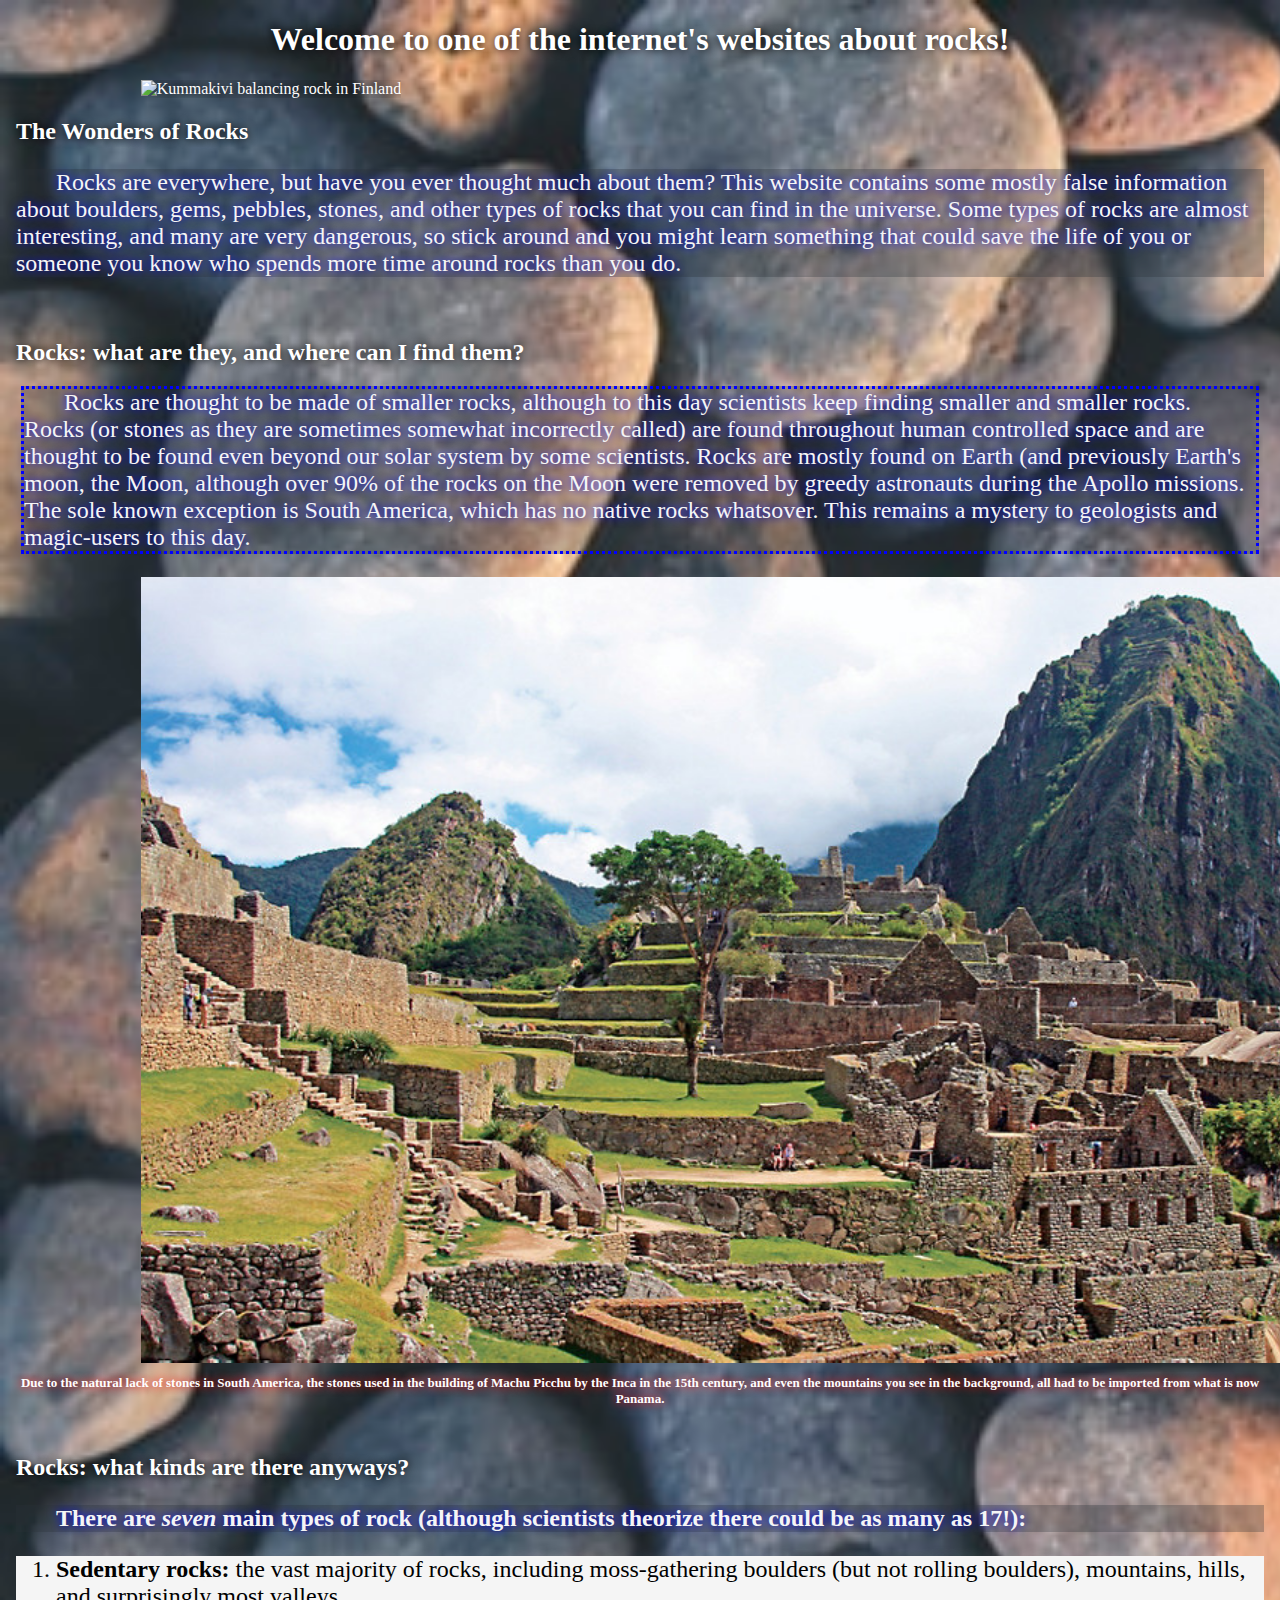
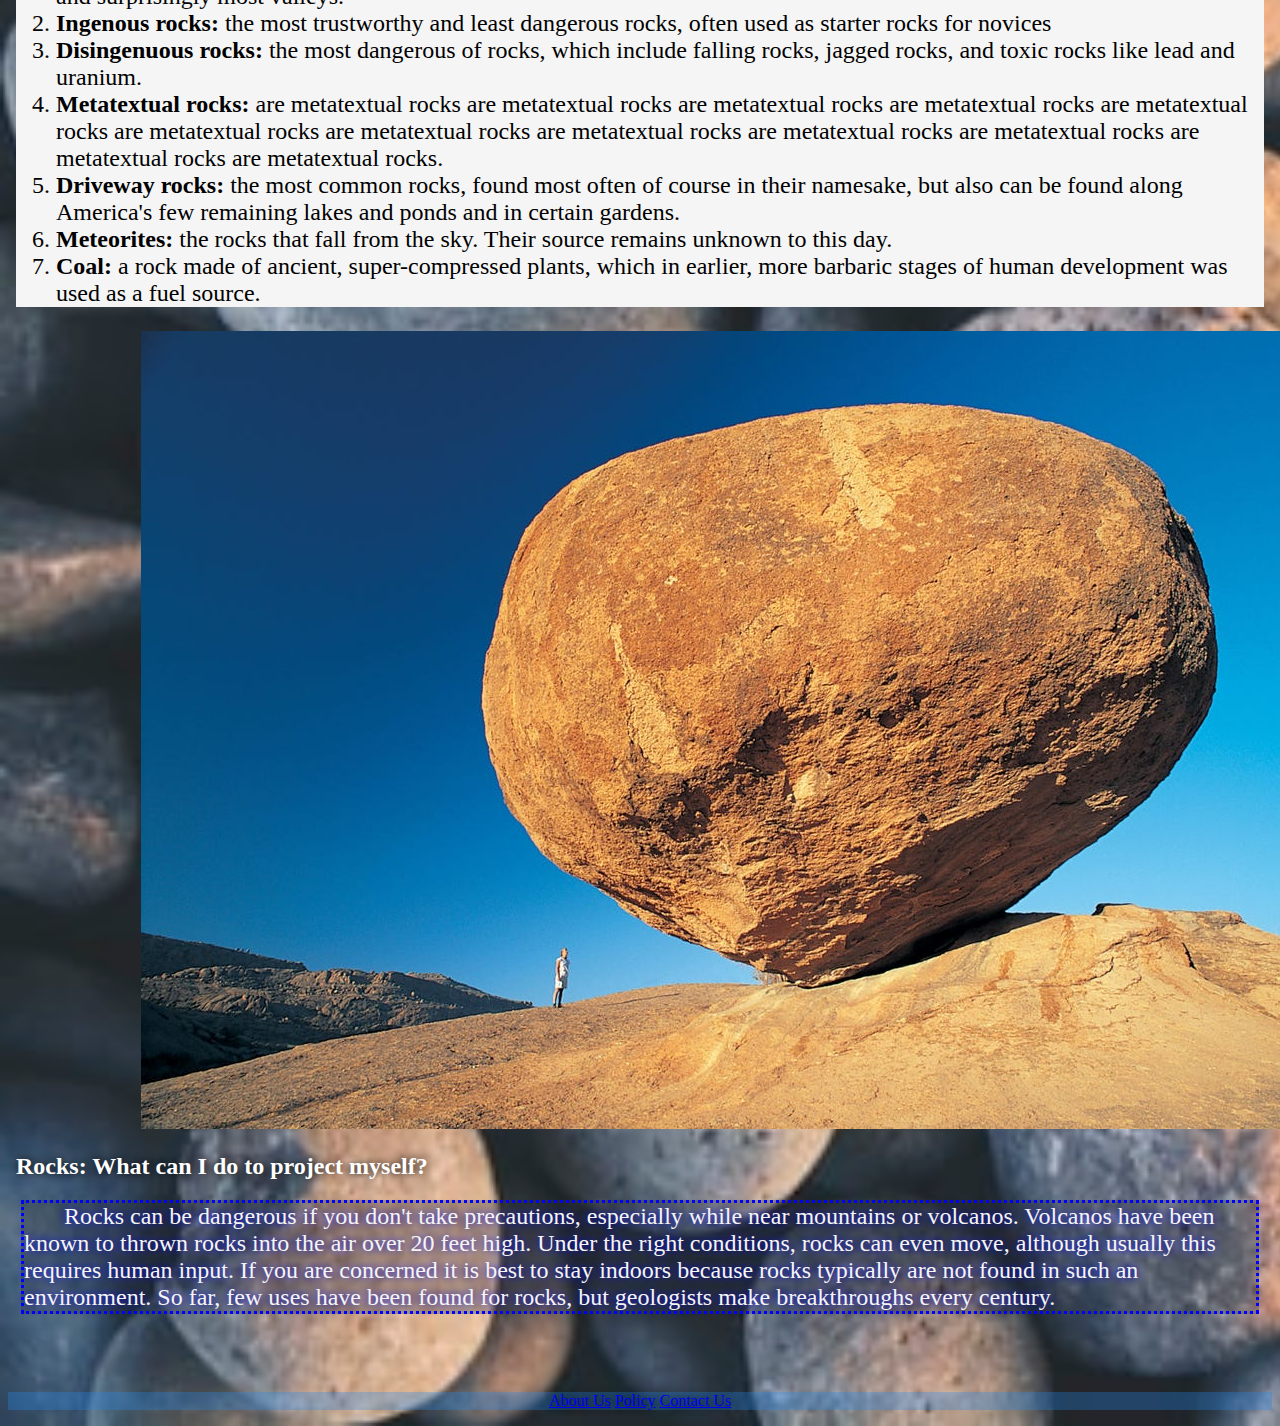
==== index.html @ 673066d8 "Finished CSSCheckup" ====
<!DOCTYPE html>
<html lang="en">

<head>
    <meta charset="UTF-8">
    <meta http-equiv="X-UA-Compatible" content="IE=edge">
    <meta name="viewport" content="width=device-width, initial-scale=1.0">
    <link rel="stylesheet" href="./main.css">
    <title>Stones and Other Rocks</title>
</head>

<body>
    <div class="wrapper">
        <header>
            <h1 class="center">Welcome to one of the internet's websites about rocks!</h1>
        </header>
        <div class="rocktalk">
            <img src="./assets/coolrock.jpg" alt="Kummakivi balancing rock in Finland" width="1267px" height="1024px">
            <br />
            <h2>The Wonders of Rocks</h2>
            <p>Rocks are everywhere, but have you ever thought much about them? This website contains some mostly false
                information about boulders, gems, pebbles, stones, and other types of rocks that you can find in the
                universe. Some types of rocks are almost interesting, and many are very dangerous, so stick around and
                you might learn something that could save the life of you or someone you know who spends more time
                around rocks than you do. </p>
                <br />
            <h2>Rocks: what are they, and where can I find them?</h2>
            <p class="border">Rocks are thought to be made of smaller rocks, although to this day scientists keep finding smaller and smaller rocks. Rocks (or stones as they are sometimes somewhat incorrectly called) are found throughout human controlled space and are thought to be found even beyond our solar
                system by some  scientists. Rocks are mostly found on Earth (and previously Earth's moon, the
                Moon, although over 90% of the rocks on the Moon were removed by greedy astronauts during the Apollo missions.
                The sole known exception is South America, which has no native rocks whatsover. This remains a mystery
                to geologists and magic-users to this day.</p>

<br />

            <img src="./assets/machupicchu.jpg" alt="Machu Picchu" width="1500px" height="786px">
            <h1 id="caption">Due to the natural lack of stones in South America, the stones used in the building of
                Machu Picchu by the Inca in the 15th century, and even the mountains you see in the background, all had
                to be imported from what is now Panama.</h1>
<br />
            <h2>Rocks: what kinds are there anyways?</h2>
            <p><strong>There are <em>seven</em> main types of rock (although scientists theorize there could be as many as 17!):</p></strong>
            <ol>
                <li><strong>Sedentary rocks:</strong> the vast majority of rocks, including moss-gathering boulders (but not rolling boulders), mountains, hills, and surprisingly most valleys.</li>
                <li><strong>Ingenous rocks:</strong> the most trustworthy and least dangerous rocks, often used as starter rocks for novices </li> 
                <li><strong>Disingenuous rocks:</strong> the most dangerous of rocks, which include falling rocks, jagged rocks, and toxic rocks like lead and uranium.</li> 
                <li><strong>Metatextual rocks:</strong> are metatextual rocks are metatextual rocks are metatextual rocks are metatextual rocks are metatextual rocks are metatextual rocks are metatextual rocks are metatextual rocks are metatextual rocks are metatextual rocks are metatextual rocks are metatextual rocks.</li> 
                <li><strong>Driveway rocks:</strong> the most common rocks, found most often of course in their namesake, but also can be found along America's few remaining lakes and ponds and in certain gardens.</li>
                <li><strong>Meteorites:</strong> the rocks that fall from the sky. Their source remains unknown to this day.</li>
                <li><strong>Coal:</strong> a rock made of ancient, super-compressed plants, which in earlier, more barbaric stages of human development was used as a fuel source.</li>
            </ol>
            <img src="./assets/bigrock.jpg" alt="A big rock" width="1200px" height="798px">
            <h2>Rocks: What can I do to project myself?</h2>
                <p class="border">Rocks can be dangerous if you don't take precautions, especially while near mountains or volcanos. Volcanos have been known to thrown rocks into the air over 20 feet high. Under the right conditions, rocks can even move, although usually this requires human input. If you are concerned it is best to stay indoors because rocks typically are not found in such an environment. So far, few uses have been found for rocks, but geologists make breakthroughs every century.</p>
        </div>
    </div>
<br />
<br />
<br />
    <footer>
        <p class="center">
            <a href="about.html" target="_blank">About Us</a>
            <a href="policy.html" target="_blank">Policy</a>
            <a href="contact.html" target="_blank">Contact Us</a>
        </p>
    </footer>
</body>
</html>
---- main.css ----
.wrapper {
    margin: 8px;
}

body {
    color: white;
    background-color: grey;
    background-image: url("./assets/rocks.jpg");
    background-size: cover;
    text-shadow: 0 0 10px black;
}


.rocktalk p {
    background-color: rgba(44, 50, 56, 0.3); 
    background-position: center; 
    background-size: 50% 10%; 
    color: whitesmoke;
    font-family: Georgia, 'Times New Roman', Times, serif;
    font-size: 150%;
    text-align: left;
    text-indent: 40px;
    text-shadow: 0 0 10px blue;
}

.rocktalk ol {
    background-color: whitesmoke; 
    background-position: center; 
    background-size: 50% 10%; 
    color: black;
    font-size: x-large;
    text-align: left;
    text-shadow: 0 0 20px whitesmoke;
}

.rocktalk img {
    margin-left: 10%;
    margin-right: 10%;
}

#caption {
    font-size: small;
    text-align: center;
    text-shadow: 0 0 10px red;
}


.border {
    margin: 5px;
    padding: px;
    border-style: dotted;
    border-color: blue;
}

.center {
    text-align: center;
}

footer {
    color: white; 
    background-color: rgba(33, 139, 245, 0.3);
}
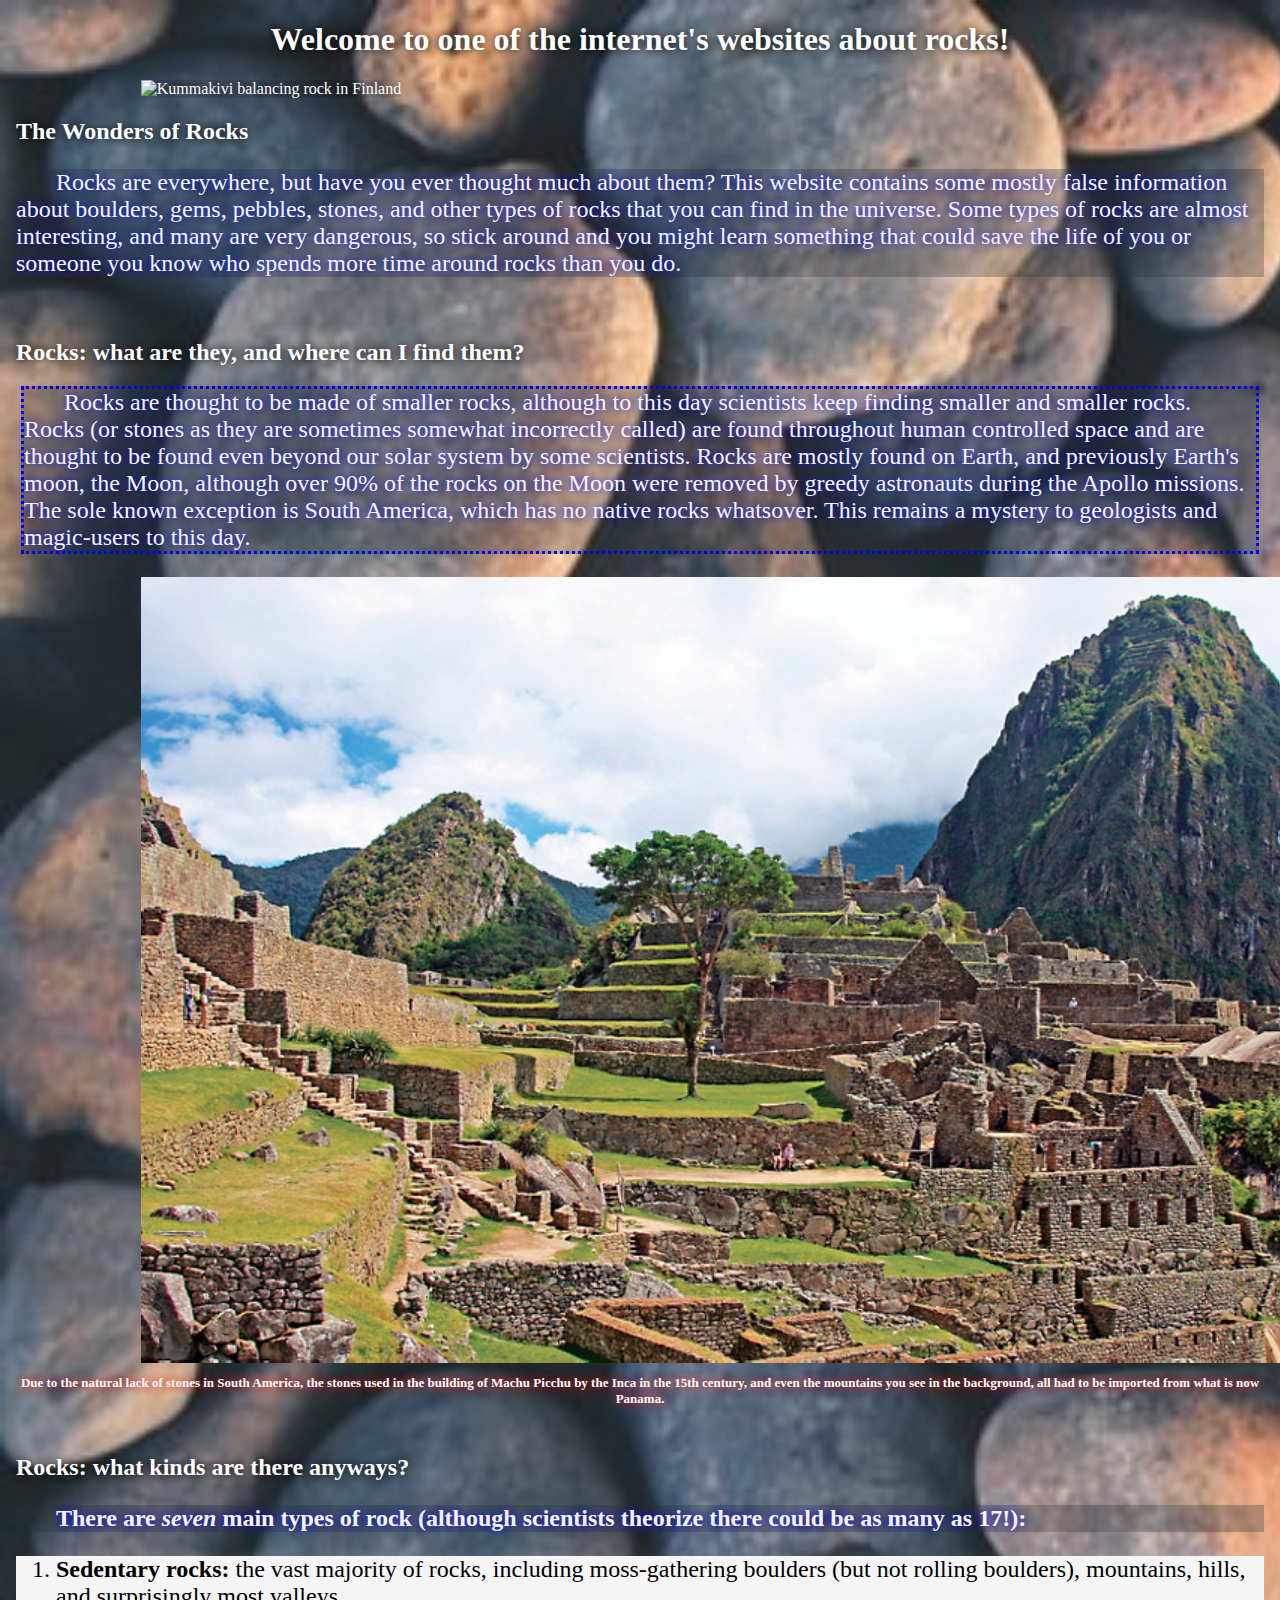
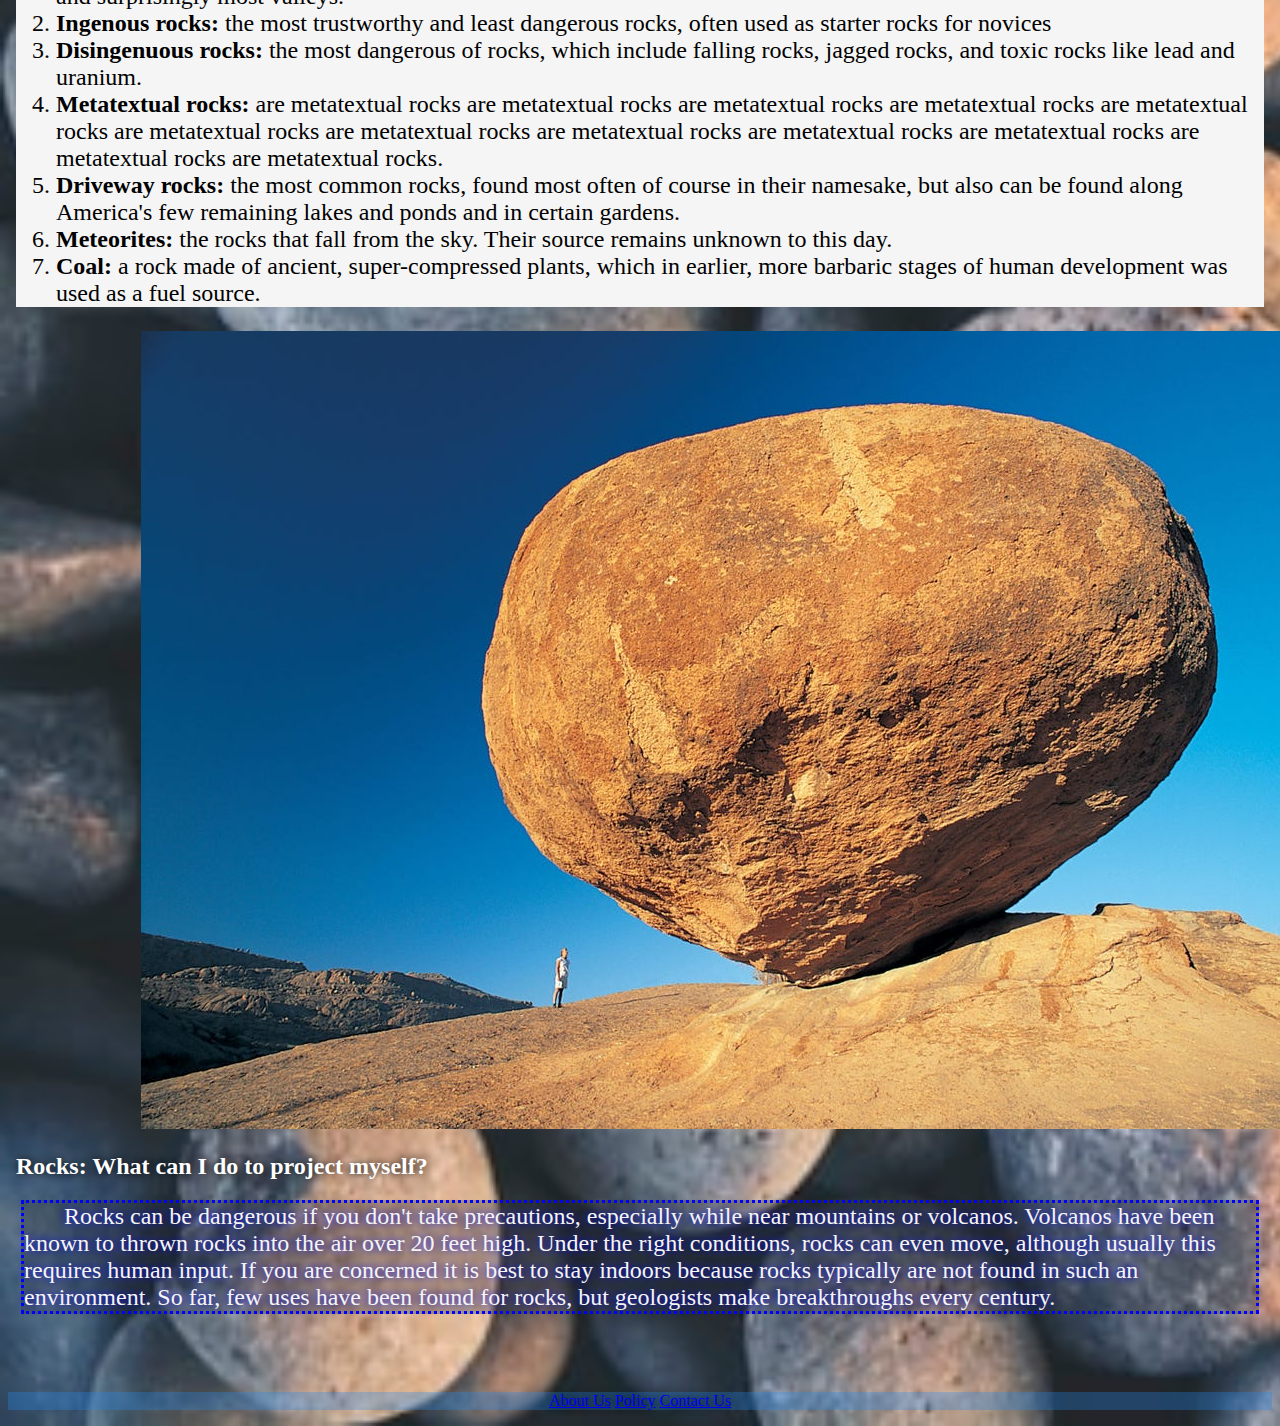
==== commit 4aacd955: "Fixed typo" ====
--- a/index.html
+++ b/index.html
@@ -6,7 +6,7 @@
     <meta http-equiv="X-UA-Compatible" content="IE=edge">
     <meta name="viewport" content="width=device-width, initial-scale=1.0">
     <link rel="stylesheet" href="./main.css">
-    <title>Stones and Other Rocks</title>
+    <title>Rocks</title>
 </head>
 
 <body>
@@ -23,40 +23,58 @@
                 universe. Some types of rocks are almost interesting, and many are very dangerous, so stick around and
                 you might learn something that could save the life of you or someone you know who spends more time
                 around rocks than you do. </p>
-                <br />
+            <br />
             <h2>Rocks: what are they, and where can I find them?</h2>
-            <p class="border">Rocks are thought to be made of smaller rocks, although to this day scientists keep finding smaller and smaller rocks. Rocks (or stones as they are sometimes somewhat incorrectly called) are found throughout human controlled space and are thought to be found even beyond our solar
-                system by some  scientists. Rocks are mostly found on Earth (and previously Earth's moon, the
-                Moon, although over 90% of the rocks on the Moon were removed by greedy astronauts during the Apollo missions.
+            <p class="border">Rocks are thought to be made of smaller rocks, although to this day scientists keep
+                finding smaller and smaller rocks. Rocks (or stones as they are sometimes somewhat incorrectly called)
+                are found throughout human controlled space and are thought to be found even beyond our solar
+                system by some scientists. Rocks are mostly found on Earth, and previously Earth's moon, the
+                Moon, although over 90% of the rocks on the Moon were removed by greedy astronauts during the Apollo
+                missions.
                 The sole known exception is South America, which has no native rocks whatsover. This remains a mystery
                 to geologists and magic-users to this day.</p>
 
-<br />
+            <br />
 
             <img src="./assets/machupicchu.jpg" alt="Machu Picchu" width="1500px" height="786px">
             <h1 id="caption">Due to the natural lack of stones in South America, the stones used in the building of
                 Machu Picchu by the Inca in the 15th century, and even the mountains you see in the background, all had
                 to be imported from what is now Panama.</h1>
-<br />
+            <br />
             <h2>Rocks: what kinds are there anyways?</h2>
-            <p><strong>There are <em>seven</em> main types of rock (although scientists theorize there could be as many as 17!):</p></strong>
+            <p><strong>There are <em>seven</em> main types of rock (although scientists theorize there could be as many
+                    as 17!):</p></strong>
             <ol>
-                <li><strong>Sedentary rocks:</strong> the vast majority of rocks, including moss-gathering boulders (but not rolling boulders), mountains, hills, and surprisingly most valleys.</li>
-                <li><strong>Ingenous rocks:</strong> the most trustworthy and least dangerous rocks, often used as starter rocks for novices </li> 
-                <li><strong>Disingenuous rocks:</strong> the most dangerous of rocks, which include falling rocks, jagged rocks, and toxic rocks like lead and uranium.</li> 
-                <li><strong>Metatextual rocks:</strong> are metatextual rocks are metatextual rocks are metatextual rocks are metatextual rocks are metatextual rocks are metatextual rocks are metatextual rocks are metatextual rocks are metatextual rocks are metatextual rocks are metatextual rocks are metatextual rocks.</li> 
-                <li><strong>Driveway rocks:</strong> the most common rocks, found most often of course in their namesake, but also can be found along America's few remaining lakes and ponds and in certain gardens.</li>
-                <li><strong>Meteorites:</strong> the rocks that fall from the sky. Their source remains unknown to this day.</li>
-                <li><strong>Coal:</strong> a rock made of ancient, super-compressed plants, which in earlier, more barbaric stages of human development was used as a fuel source.</li>
+                <li><strong>Sedentary rocks:</strong> the vast majority of rocks, including moss-gathering boulders (but
+                    not rolling boulders), mountains, hills, and surprisingly most valleys.</li>
+                <li><strong>Ingenous rocks:</strong> the most trustworthy and least dangerous rocks, often used as
+                    starter rocks for novices </li>
+                <li><strong>Disingenuous rocks:</strong> the most dangerous of rocks, which include falling rocks,
+                    jagged rocks, and toxic rocks like lead and uranium.</li>
+                <li><strong>Metatextual rocks:</strong> are metatextual rocks are metatextual rocks are metatextual
+                    rocks are metatextual rocks are metatextual rocks are metatextual rocks are metatextual rocks are
+                    metatextual rocks are metatextual rocks are metatextual rocks are metatextual rocks are metatextual
+                    rocks.</li>
+                <li><strong>Driveway rocks:</strong> the most common rocks, found most often of course in their
+                    namesake, but also can be found along America's few remaining lakes and ponds and in certain
+                    gardens.</li>
+                <li><strong>Meteorites:</strong> the rocks that fall from the sky. Their source remains unknown to this
+                    day.</li>
+                <li><strong>Coal:</strong> a rock made of ancient, super-compressed plants, which in earlier, more
+                    barbaric stages of human development was used as a fuel source.</li>
             </ol>
             <img src="./assets/bigrock.jpg" alt="A big rock" width="1200px" height="798px">
             <h2>Rocks: What can I do to project myself?</h2>
-                <p class="border">Rocks can be dangerous if you don't take precautions, especially while near mountains or volcanos. Volcanos have been known to thrown rocks into the air over 20 feet high. Under the right conditions, rocks can even move, although usually this requires human input. If you are concerned it is best to stay indoors because rocks typically are not found in such an environment. So far, few uses have been found for rocks, but geologists make breakthroughs every century.</p>
+            <p class="border">Rocks can be dangerous if you don't take precautions, especially while near mountains or
+                volcanos. Volcanos have been known to thrown rocks into the air over 20 feet high. Under the right
+                conditions, rocks can even move, although usually this requires human input. If you are concerned it is
+                best to stay indoors because rocks typically are not found in such an environment. So far, few uses have
+                been found for rocks, but geologists make breakthroughs every century.</p>
         </div>
     </div>
-<br />
-<br />
-<br />
+    <br />
+    <br />
+    <br />
     <footer>
         <p class="center">
             <a href="about.html" target="_blank">About Us</a>
@@ -65,5 +83,5 @@
         </p>
     </footer>
 </body>
-</html>
 
+</html>